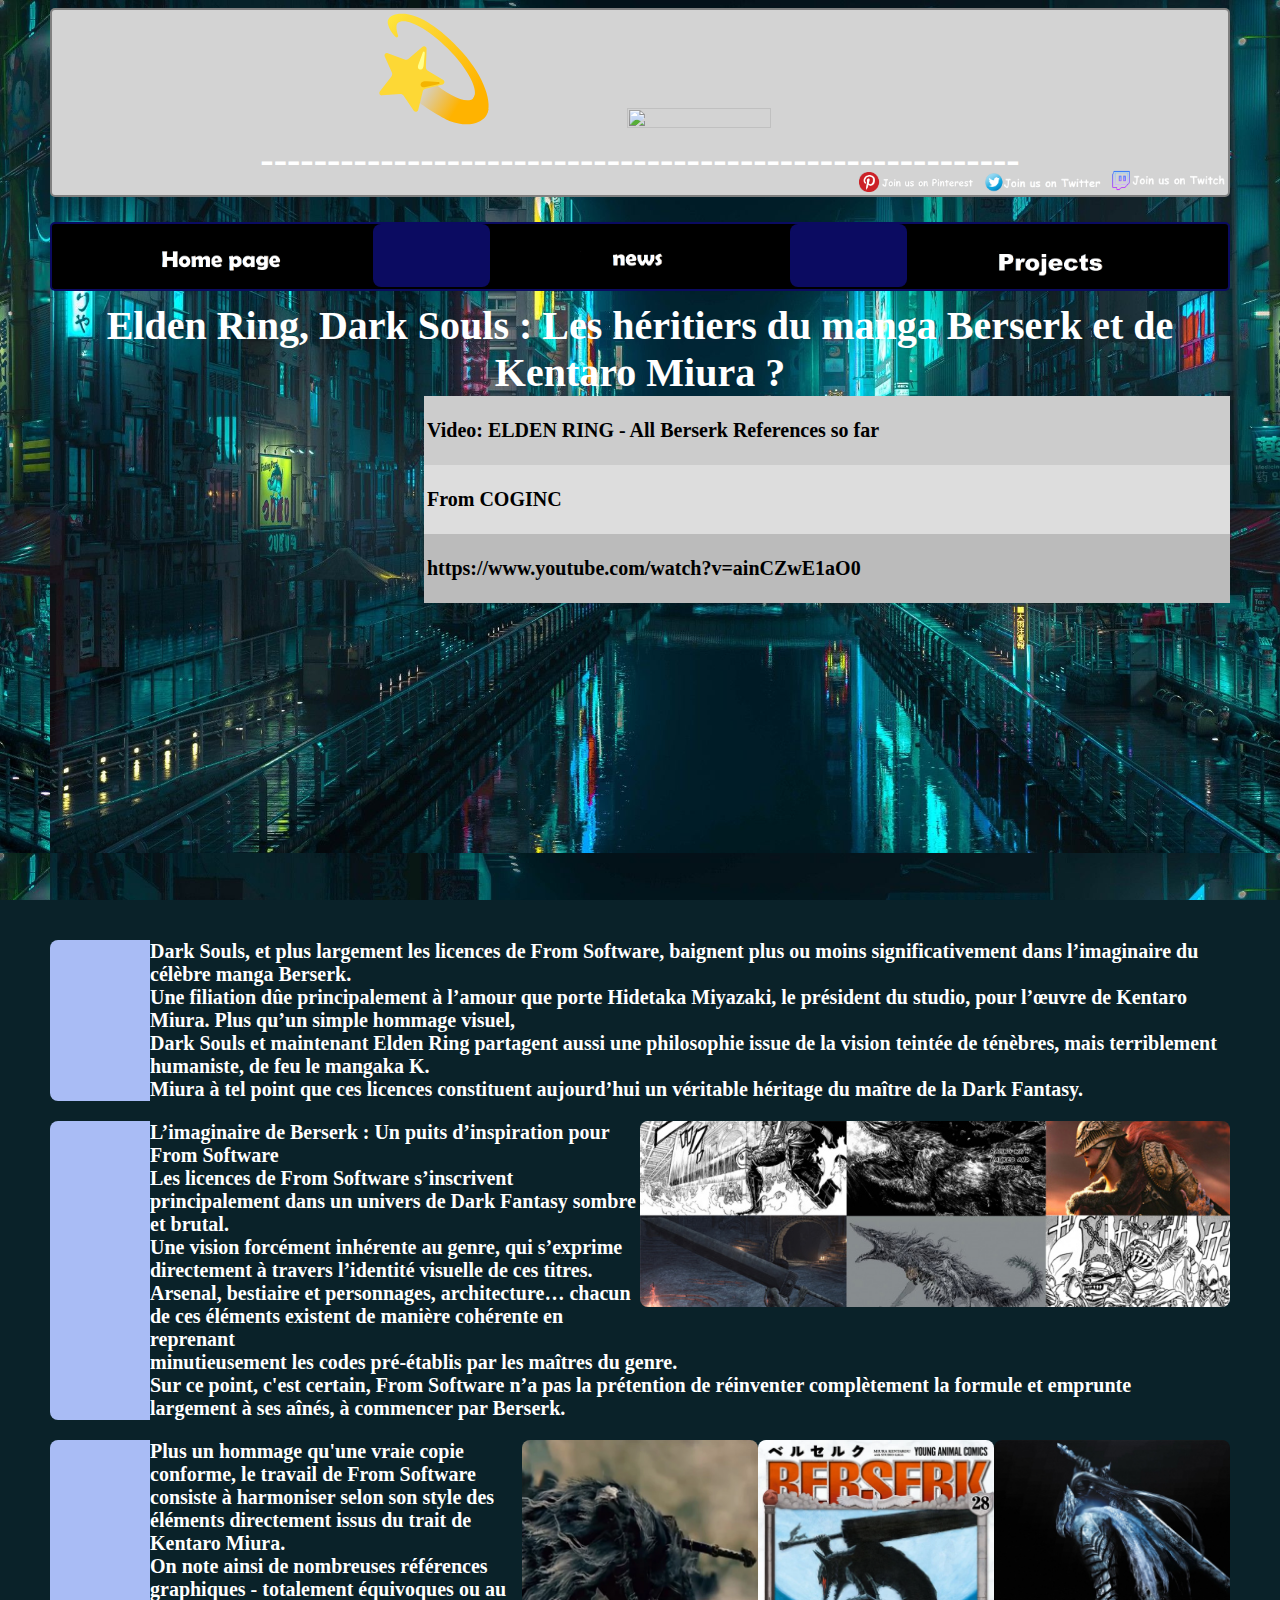
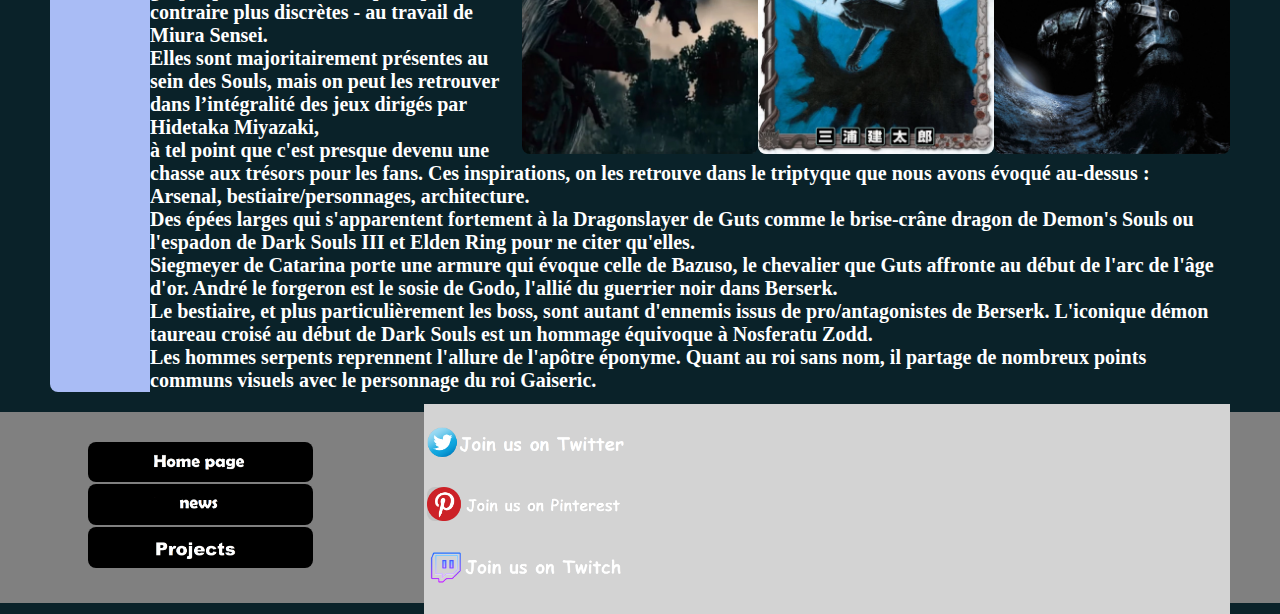
==== new 3.html @ 11e410e6 "Add files via upload" ====
<!doctype html>
<html lang="eng">
<head>
<meta charset="utf-8">
<title>News 3</title>
<link rel="stylesheet" href="styleid.css">
</head>
<body>


<h1><a href="Id-erased.html"><img src="logo.svg" height="10%" width="10%"><img src="titre.png" height="15%" width="35%"></a>
<p class="h133">---------------------------------------------------------</p>
<p class="h12"><a href="https://www.pinterest.fr/sasori35000"><img src="pinterest2.png" height="10%" width="10%"></a>
<a href="https://twitter.com/IoriIori15"><img src="tw2.png" height="10%" width="10%"></a>
<a href="https://www.twitch.tv/sasori35000"><img src="twitch2.png" height="10%" width="10%"></a>
</p>
</h1>
<h6>
<h6>
<p class="test1">
<a href="Id-erased.html"><img src="homepage.png" height="25%" width="25%"></a>
<a><img src="bleu.png" height="10%" width="10%"></a>
<a href="news.html"><img src="news.png" height="25%" width="25%"></a>
<a><img src="bleu.png" height="10%" width="10%"></a>
<a href="References.html"><img src="references.png" height="25%" width="25%"><p></a>

<p class="h1"> Elden Ring, Dark Souls : Les héritiers du manga Berserk et de Kentaro Miura ? </p>


<div class="box" style="background-color:#ccc">
<p>Video: ELDEN RING - All Berserk References so far</p>
</div>
</div><div class="box" style="background-color:#ddd">
<p>From COGINC</p>
</div>
<div class="box" style="background-color:#bbb">
<p>https://www.youtube.com/watch?v=ainCZwE1aO0</p>
</div>

<p class = "video"><iframe width="560" height="315" src="https://www.twitch.tv/videos/1435516553" frameborder="0" allow="accelerometer; autoplay; clipboard-write; encrypted-media; gyroscope; picture-in-picture" allowfullscreen></iframe><p/>
<p class="news">Dark Souls, et plus largement les licences de From Software, baignent plus ou moins significativement dans l’imaginaire du célèbre manga Berserk. <br>
Une filiation dûe principalement à l’amour que porte Hidetaka Miyazaki, le président du studio, pour l’œuvre de Kentaro Miura. Plus qu’un simple hommage visuel,<br>
 Dark Souls et maintenant Elden Ring partagent aussi une philosophie issue de la vision teintée de ténèbres, mais terriblement humaniste, de feu le mangaka K.<br>
 Miura à tel point que ces licences constituent aujourd’hui un véritable héritage du maître de la Dark Fantasy.<br>
<p>

<p class="alc"><img class="alc" src="elden_ring1.jpg" height="50%" width="50%"><p>
<p class="news">

L’imaginaire de Berserk : Un puits d’inspiration pour From Software<br>

Les licences de From Software s’inscrivent principalement dans un univers de Dark Fantasy sombre et brutal.<br>
 Une vision forcément inhérente au genre, qui s’exprime directement à travers l’identité visuelle de ces titres.<br>
 Arsenal, bestiaire et personnages, architecture… chacun de ces éléments existent de manière cohérente en reprenant<br>
 minutieusement les codes pré-établis par les maîtres du genre. <br>
 Sur ce point, c'est certain, From Software n’a pas la prétention de réinventer complètement la formule et emprunte<br>
 largement à ses aînés, à commencer par Berserk.<br>
 

 <p class="alc"><img class="alc" src="elden_ring3.jpg" height="20%" width="20%"><p>
  <p class="alc"><img class="alc" src="elden_ring2.jpg" height="20%" width="20%"><p>
 <p class="alc"><img class="alc" src="elden_ring4.jpg" height="20%" width="20%"><p>
 
<p class="news">
 
Plus un hommage qu'une vraie copie conforme, le travail de From Software consiste à harmoniser selon son style des éléments directement issus du trait de Kentaro Miura.<br>
 On note ainsi de nombreuses références graphiques - totalement équivoques ou au contraire plus discrètes - au travail de Miura Sensei.<br>
 Elles sont majoritairement présentes au sein des Souls, mais on peut les retrouver dans l’intégralité des jeux dirigés par Hidetaka Miyazaki,<br>
 à tel point que c'est presque devenu une chasse aux trésors pour les fans. Ces inspirations, on les retrouve dans le triptyque que nous avons évoqué au-dessus :<br>
 Arsenal, bestiaire/personnages, architecture.<br>

Des épées larges qui s'apparentent fortement à la Dragonslayer de Guts comme le brise-crâne dragon de Demon's Souls ou l'espadon de Dark Souls III et Elden Ring pour ne citer qu'elles.<br>
 Siegmeyer de Catarina porte une armure qui évoque celle de Bazuso, le chevalier que Guts affronte au début de l'arc de l'âge d'or. André le forgeron est le sosie de Godo, l'allié du guerrier noir dans Berserk.<br>
 Le bestiaire, et plus particulièrement les boss, sont autant d'ennemis issus de pro/antagonistes de Berserk. L'iconique démon taureau croisé au début de Dark Souls est un hommage équivoque à Nosferatu Zodd.<br>
 Les hommes serpents reprennent l'allure de l'apôtre éponyme. Quant au roi sans nom, il partage de nombreux points communs visuels avec le personnage du roi Gaiseric.<br>
<p>


<div class="box2" style="background-color:lightgrey">
<p><a href="https://www.pinterest/sasori35000"><img src="tw2.png" height="25%" width="25%"></a></p>
</div>
</div><div class="box2" style="background-color:lightgrey">
<p><a href="https://twitter.com/IoriIori15"><img src="pinterest2.png" height="25%" width="25%"></a></p>
</div>
<div class="box2" style="background-color:lightgrey">
<p><a href="https://www.twitch.tv/sasori35000"><img src="twitch2.png" height="25%" width="25%"></a></p>
</div>

<p class="bottom1">
<a href="Id-erased.html"><img src="homepage.png" height="55%" width="75%"></a>
<a href="news.html"><img src="news.png" height="55%" width="75%"></a>
<a href="References.html"><img src="references.png" height="55%" width="75%"></a>
</p>



</body>
---- styleid.css ----
body {
	background-color: #0A2229;
	background-image:url(fond.jpg);
	background-size: contain ;

	background-position-x: 50px;
	background-attachment: fixed;

	font-family : Bradley Hand, cursive;
	margin-right: 50px;
	margin-left: 50px;
	

}
img {
  border-radius: 8px;
}
img.alc{
float: right;
}

h1
{
text-align: center;
background-color: lightgrey;
border: 2px solid grey;
border-radius: 5px;
margin-top: 0px;
margin-bottom: 20px;
margin-right: 0px;
margin-left: 0px;
padding-top: 0px;
padding-right: 0px;
padding-bottom: 10px;
padding-left: 0px;
}

h2
{
color: white;
text-align: center;
}
h3
{
text-align: center;
background-color: lightgrey;
border: 2px solid grey;
border-radius: 5px;
margin-top: 0px;
margin-bottom: 100px;
margin-right: 0px;
margin-left: 0px;
padding-top: 0px;
padding-right: 0px;
padding-bottom: 10px;
padding-left: 0px;
}
p.ref
{
text-align: center;
color: white;
font-size: 25px;
}

p.test1
{


text-align: center;
margin-top: 0px;
margin-bottom: 0px;
margin-right: 0px;
margin-left: 0px;
background-color: black;
border: 2px solid #0B0B61;
border-radius: 5px;
}

p.h1{
color: white;
font-size: 40px;
text-align: center;
margin-top: 0px;
margin-bottom: 0px;
margin-right: 0px;
margin-left: 0px;
}

p.h133{
color: white;
font-size: 40px;
text-align: center;
margin-top: 0px;
margin-bottom: -20px;
margin-right: 0px;
margin-left: 0px;
}

p.h12{
margin-top: 0px;
margin-bottom: -15px;
margin-right: 0px;
margin-left: 0px;
text-align: right;
}

p.news
{
color: white;
border-left-style: solid;
border-left-width: 100px;
border-color: #A9BCF5;
font-size: 20px;
border-radius: 8px;
}

p.video
{
text-align: center;
}
p.alc{
float: right
margin-top: 0px;
margin-bottom: 0px;
margin-right: 0px;
margin-left: 0px;
}

.box {
float: right;
width: 800px;
padding: 3px;
font-size: 20px; 
}

.box2 {
float: right;
width: 800px;
padding: 3px;
font-size: 20px; 
margin-top: -8px;
margin-bottom: -15px;
margin-right: 0px;
margin-left: 0px;
padding-bottom: -50px;
}

.box3 {
text-align: center;
width: 100px;
padding: 3px;
font-size: 20px; 
}

p.bottom1
{
text-align: center;
font-size: 10px;

width: 300px;
color: white;
background-color: grey;
margin-top: 0px;
margin-bottom: -20px;
margin-right: 0px;
margin-left: -100px;
padding-top: 30px;
padding-right:1500px;
padding-bottom: 33px;
padding-left: 100px;
}

p.bottom
{
text-align: center;
font-size: 10px;
float: right;
width: 75px;
color: white;
background-color: grey;
margin-top: 0px;
margin-bottom: 0px;
margin-right: -50px;
margin-left: 0px;
padding-top: 0px;
padding-right:100px;
padding-bottom: 0px;
padding-left: 1500px;
}
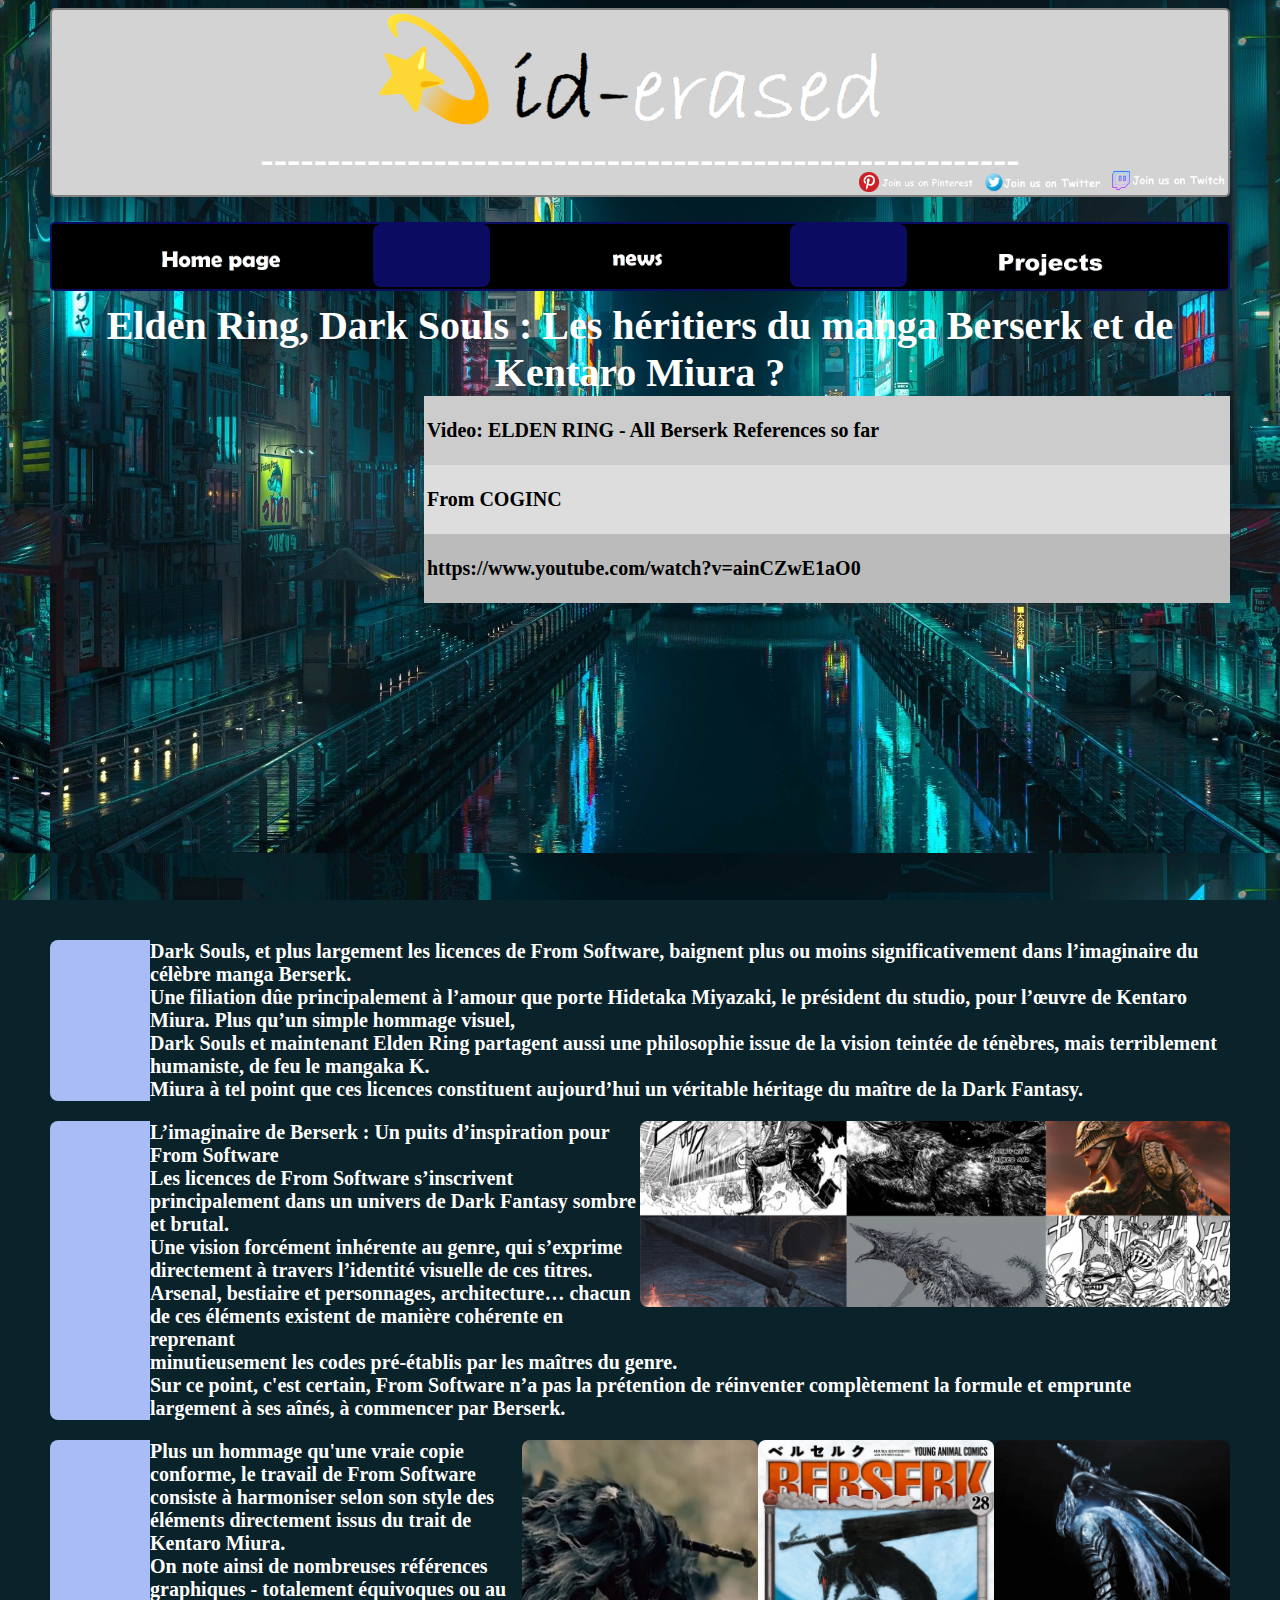
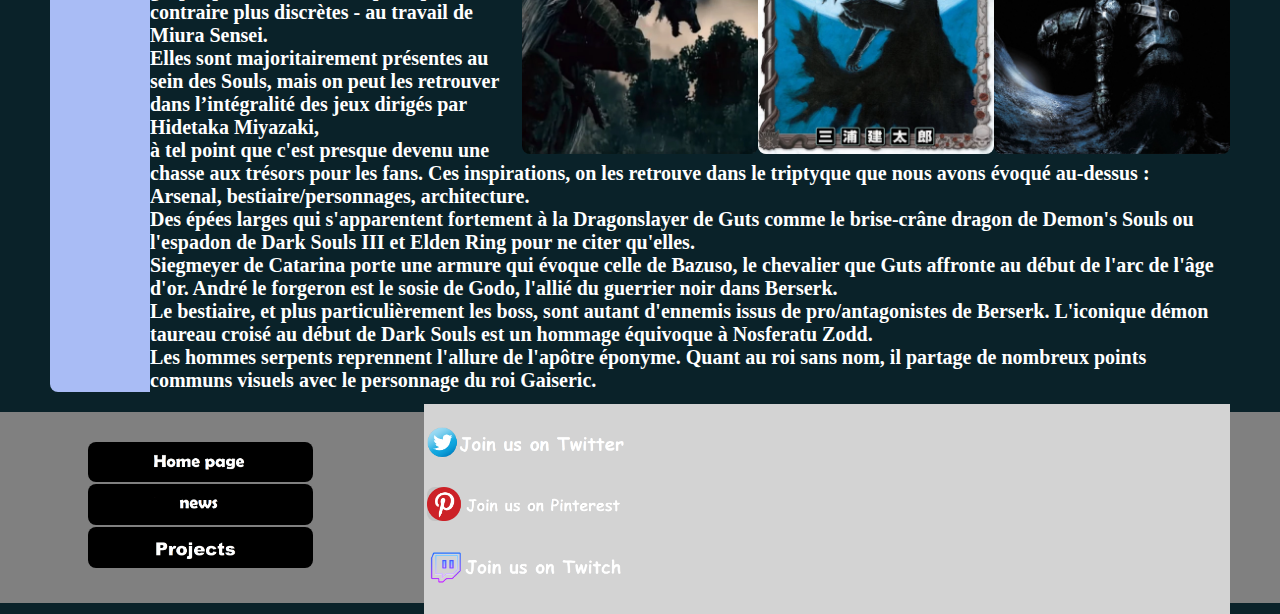
==== commit 4ffd6048: "Update new 3.html" ====
--- a/new 3.html
+++ b/new 3.html
@@ -8,7 +8,7 @@
 <body>
 
 
-<h1><a href="Id-erased.html"><img src="logo.svg" height="10%" width="10%"><img src="titre.png" height="15%" width="35%"></a>
+<h1><a href="index.html"><img src="logo.svg" height="10%" width="10%"><img src="titre.png" height="15%" width="35%"></a>
 <p class="h133">---------------------------------------------------------</p>
 <p class="h12"><a href="https://www.pinterest.fr/sasori35000"><img src="pinterest2.png" height="10%" width="10%"></a>
 <a href="https://twitter.com/IoriIori15"><img src="tw2.png" height="10%" width="10%"></a>
@@ -18,7 +18,7 @@
 <h6>
 <h6>
 <p class="test1">
-<a href="Id-erased.html"><img src="homepage.png" height="25%" width="25%"></a>
+<a href="index.html"><img src="homepage.png" height="25%" width="25%"></a>
 <a><img src="bleu.png" height="10%" width="10%"></a>
 <a href="news.html"><img src="news.png" height="25%" width="25%"></a>
 <a><img src="bleu.png" height="10%" width="10%"></a>
@@ -87,11 +87,11 @@
 </div>
 
 <p class="bottom1">
-<a href="Id-erased.html"><img src="homepage.png" height="55%" width="75%"></a>
+<a href="index.html"><img src="homepage.png" height="55%" width="75%"></a>
 <a href="news.html"><img src="news.png" height="55%" width="75%"></a>
 <a href="References.html"><img src="references.png" height="55%" width="75%"></a>
 </p>
 
 
 
-</body>+</body>
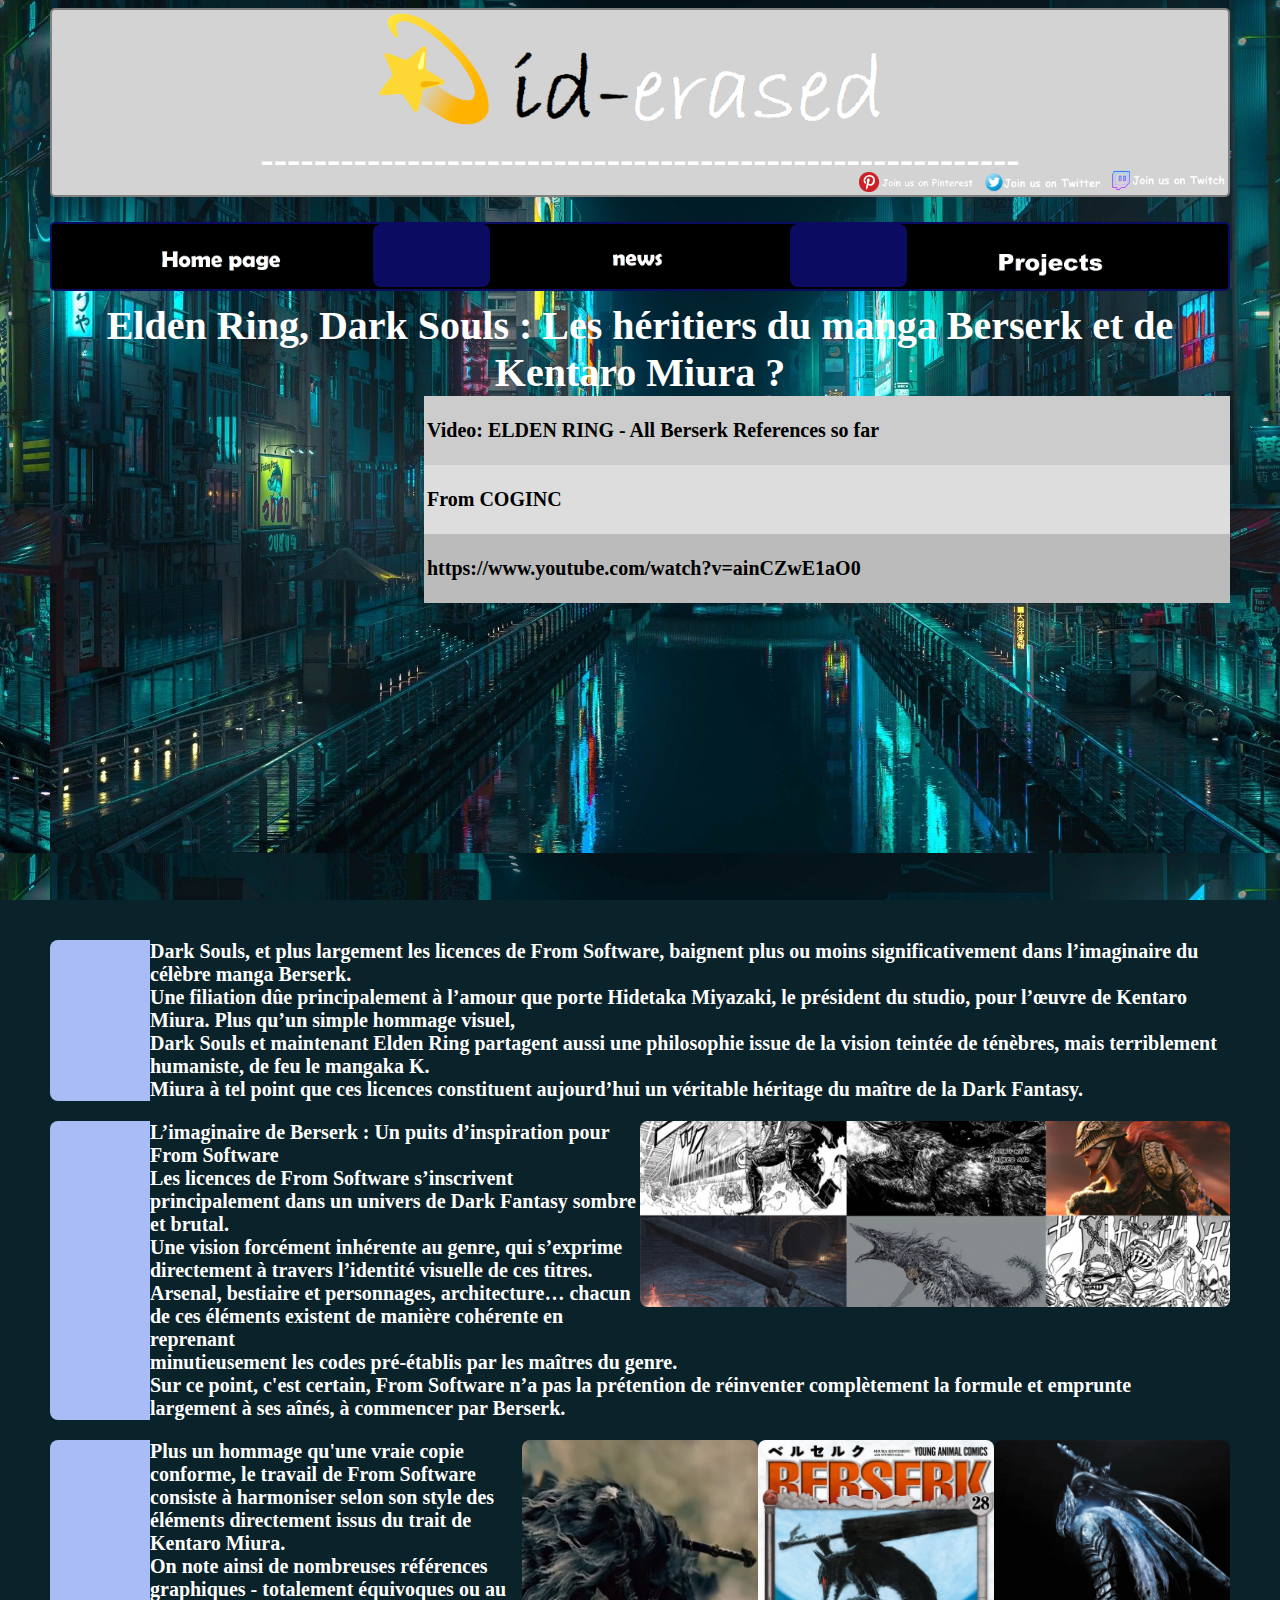
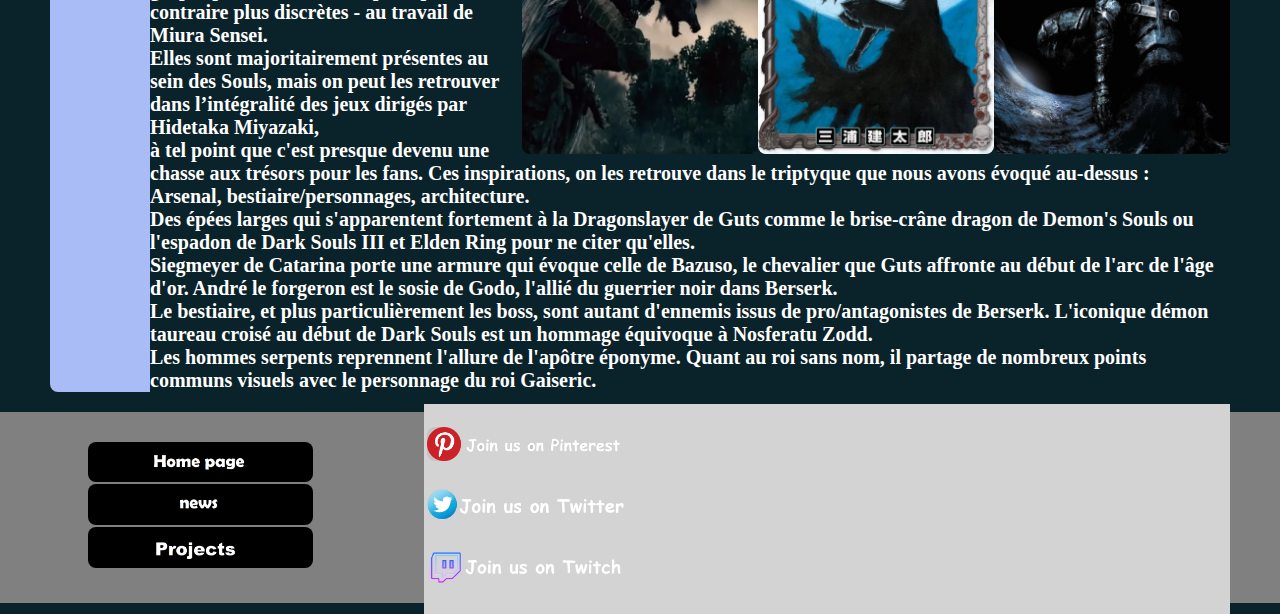
==== commit 45d0dce5: "Update new 3.html" ====
--- a/new 3.html
+++ b/new 3.html
@@ -3,6 +3,7 @@
 <head>
 <meta charset="utf-8">
 <title>News 3</title>
+<link rel="icon" type="image/png" href="logo.svg"/>
 <link rel="stylesheet" href="styleid.css">
 </head>
 <body>
@@ -77,10 +78,10 @@
 
 
 <div class="box2" style="background-color:lightgrey">
-<p><a href="https://www.pinterest/sasori35000"><img src="tw2.png" height="25%" width="25%"></a></p>
+<p><a href="https://www.pinterest/sasori35000"><img src="pinterest2.png" height="25%" width="25%"></a></p>
 </div>
 </div><div class="box2" style="background-color:lightgrey">
-<p><a href="https://twitter.com/IoriIori15"><img src="pinterest2.png" height="25%" width="25%"></a></p>
+<p><a href="https://twitter.com/IoriIori15"><img src="tw2.png" height="25%" width="25%"></a></p>
 </div>
 <div class="box2" style="background-color:lightgrey">
 <p><a href="https://www.twitch.tv/sasori35000"><img src="twitch2.png" height="25%" width="25%"></a></p>
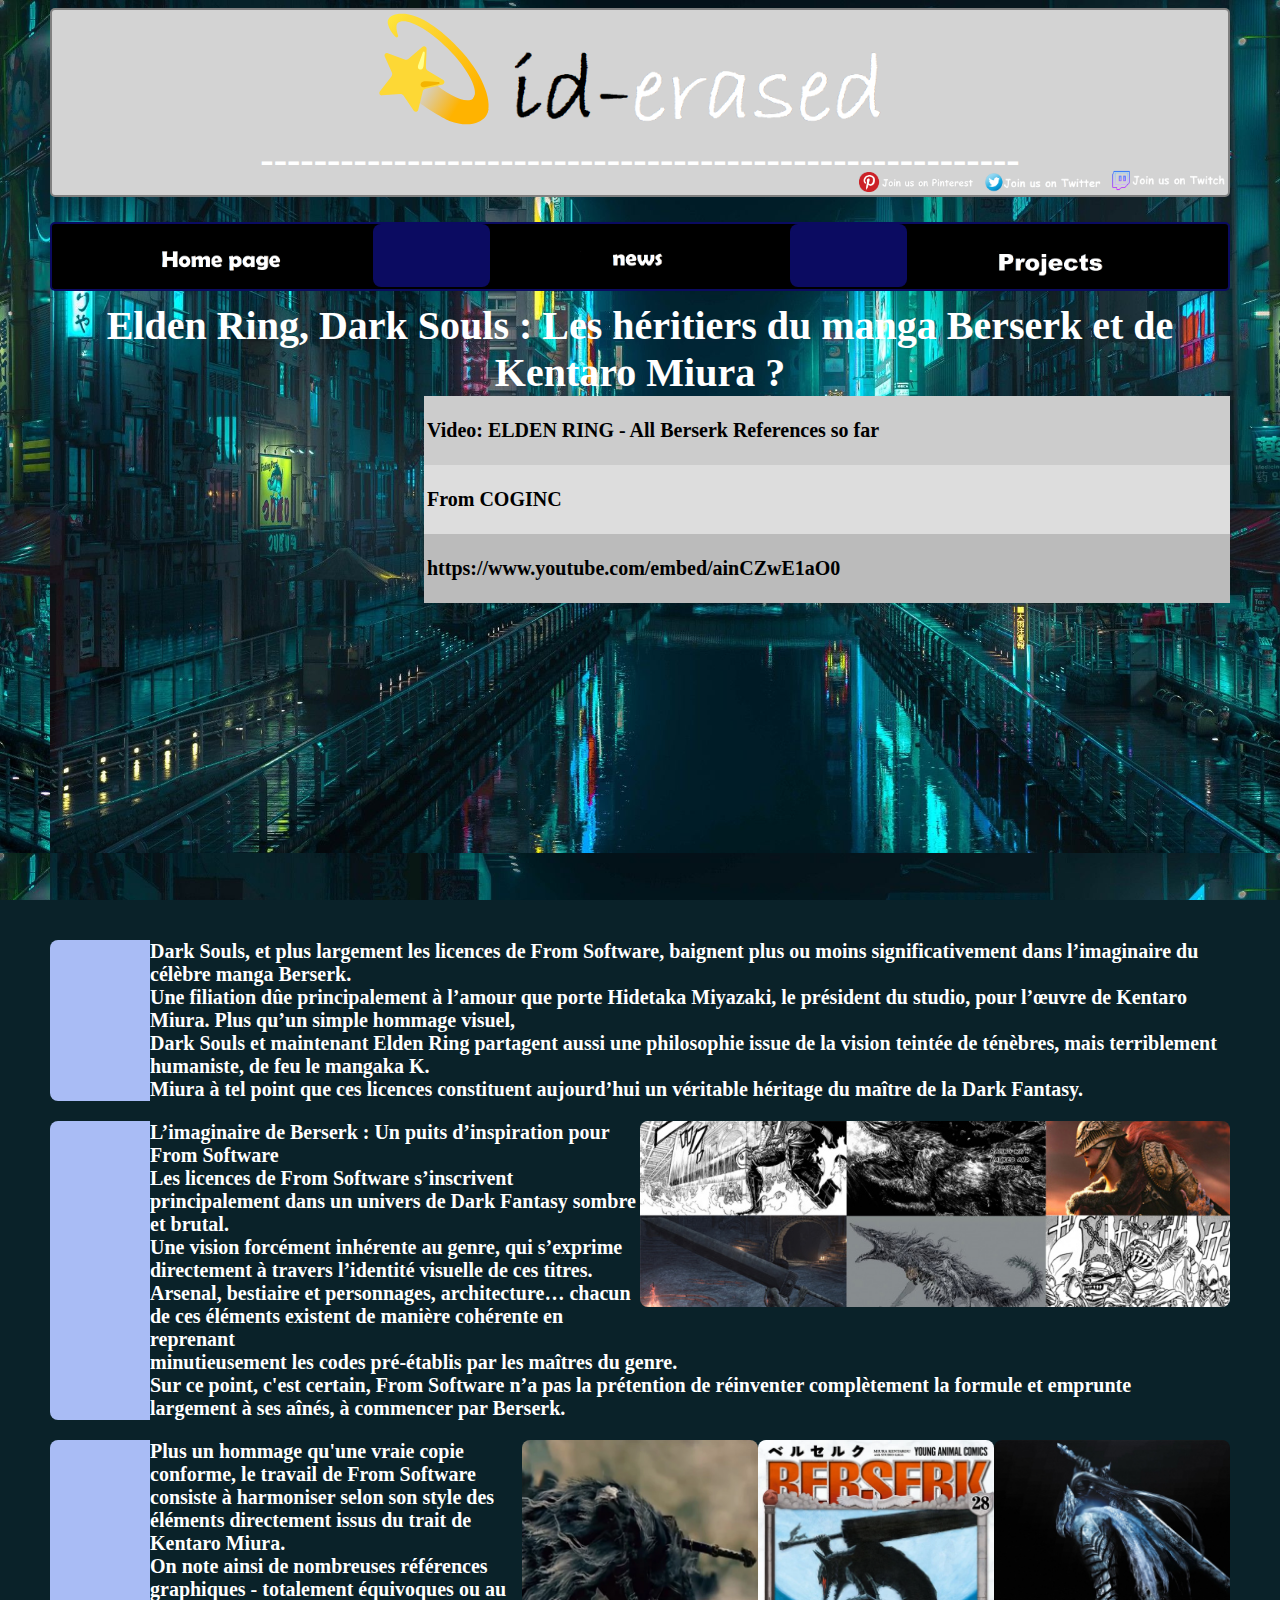
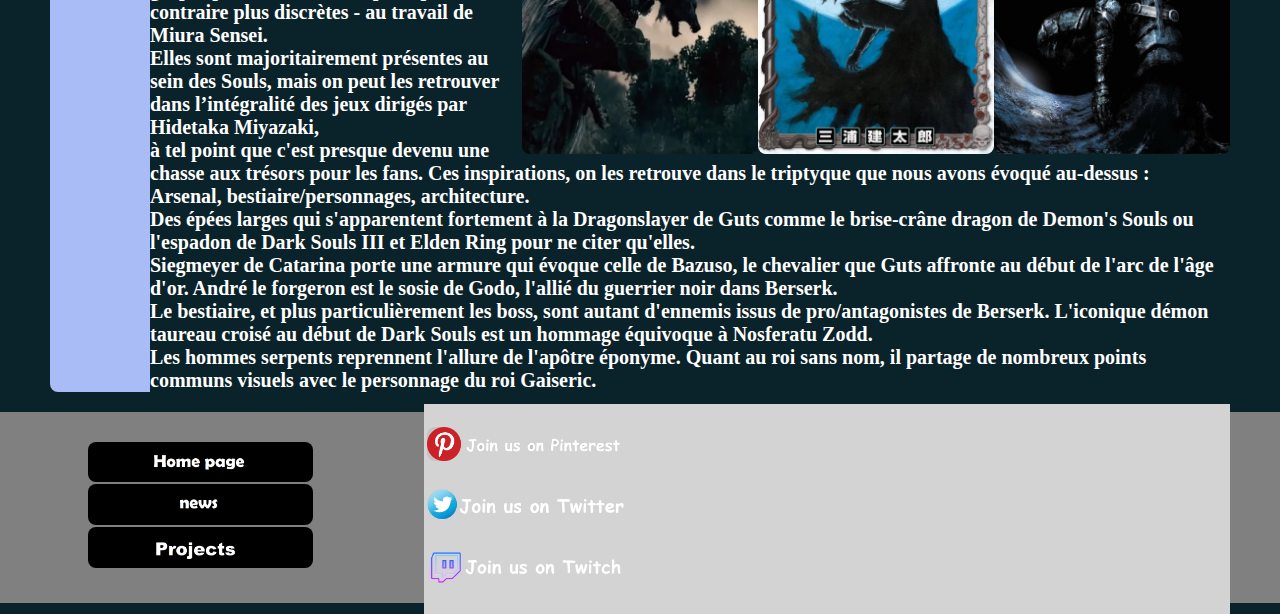
==== commit 33761283: "Update new 3.html" ====
--- a/new 3.html
+++ b/new 3.html
@@ -35,7 +35,7 @@
 <p>From COGINC</p>
 </div>
 <div class="box" style="background-color:#bbb">
-<p>https://www.youtube.com/watch?v=ainCZwE1aO0</p>
+<p>https://www.youtube.com/embed/ainCZwE1aO0</p>
 </div>
 
 <p class = "video"><iframe width="560" height="315" src="https://www.twitch.tv/videos/1435516553" frameborder="0" allow="accelerometer; autoplay; clipboard-write; encrypted-media; gyroscope; picture-in-picture" allowfullscreen></iframe><p/>
@@ -78,7 +78,7 @@
 
 
 <div class="box2" style="background-color:lightgrey">
-<p><a href="https://www.pinterest/sasori35000"><img src="pinterest2.png" height="25%" width="25%"></a></p>
+<p><a href="https://www.pinterest.fr/sasori35000/"><img src="pinterest2.png" height="25%" width="25%"></a></p>
 </div>
 </div><div class="box2" style="background-color:lightgrey">
 <p><a href="https://twitter.com/IoriIori15"><img src="tw2.png" height="25%" width="25%"></a></p>
